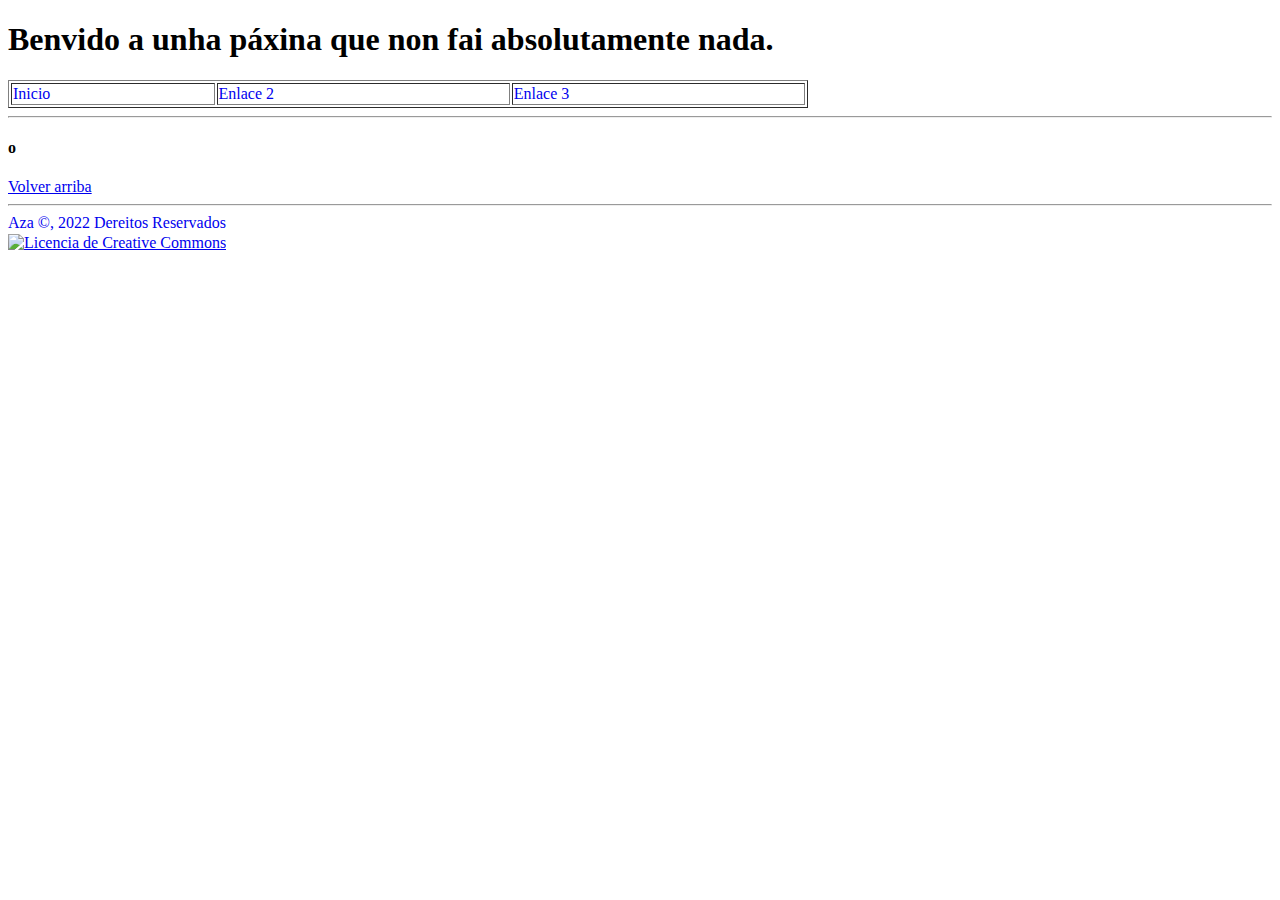
==== index.html @ 6698b7c3 "0.1α" ====
<!DOCTYPE html>
<html>
    <head>
        <meta charset="utf-8">
        <link rel="icon" href="/img/aza.png" type="image/x-icon">
        <link rel="stylesheet" href="/css/style.css">
        <title>Aza-web</title>
    </head>
<body>
<a name="indice"></a>
<h1>Benvido a unha páxina que non fai absolutamente nada.</h1>
<table width="800" border="1" class="table">
    <tr>
        <td><a href="#">Inicio</a></td>
        <td><a href="#2">Enlace 2</a></td>
        <td><a href="#3">Enlace 3</a></td>
    </tr>
</table>
<hr>
















































<a name="o"></a>
<h4>o</h4>

<a href="#indice">Volver arriba</a>
<hr>
<footer>
<div id="my-div">
<a href="https://github.com/Mixobixo7" class="fill-div"><span class="copy">Aza &copy;, 2022 Dereitos Reservados</span></a>
</div>
<a rel="license" href="http://creativecommons.org/licenses/by-nc-nd/4.0/"><img alt="Licencia de Creative Commons" style="border-width:0" src="https://i.creativecommons.org/l/by-nc-nd/4.0/88x31.png"></a>
</footer>
</body>
</html>
---- css/style.css ----
.table a
{
    display:block;
    text-decoration:none;
}
#my-div {
    background-color: none;
    width: 300px;
    height: 20px;
}
a.fill-div {
    display: block;
    height: 100%;
    width: 100%;
    text-decoration: none;
}
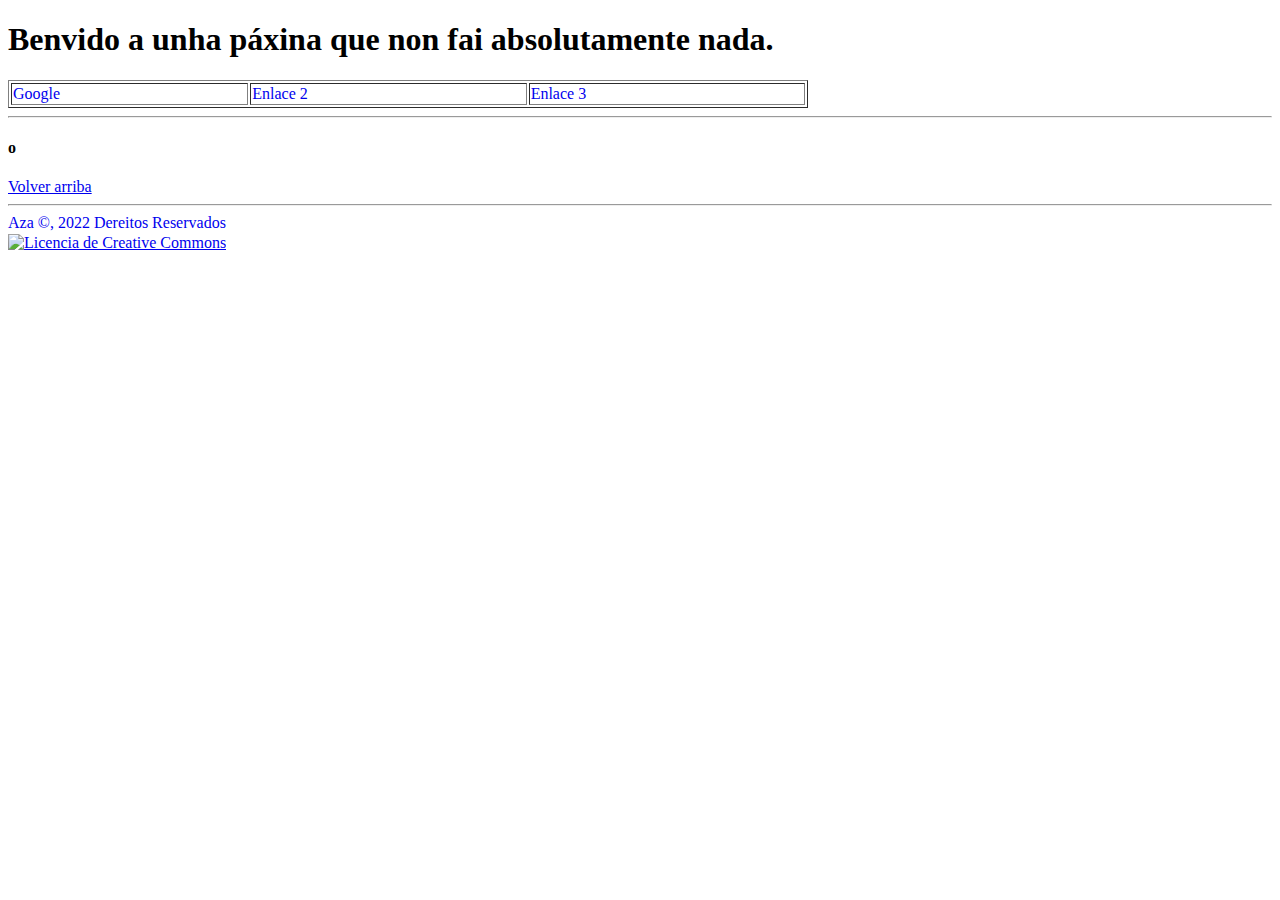
==== commit 9abf9e02: "Update index.html" ====
--- a/index.html
+++ b/index.html
@@ -11,7 +11,7 @@
 <h1>Benvido a unha páxina que non fai absolutamente nada.</h1>
 <table width="800" border="1" class="table">
     <tr>
-        <td><a href="#">Inicio</a></td>
+        <td><a href="#">Google</a></td>
         <td><a href="#2">Enlace 2</a></td>
         <td><a href="#3">Enlace 3</a></td>
     </tr>
@@ -74,7 +74,7 @@
 <div id="my-div">
 <a href="https://github.com/Mixobixo7" class="fill-div"><span class="copy">Aza &copy;, 2022 Dereitos Reservados</span></a>
 </div>
-<a rel="license" href="http://creativecommons.org/licenses/by-nc-nd/4.0/"><img alt="Licencia de Creative Commons" style="border-width:0" src="https://i.creativecommons.org/l/by-nc-nd/4.0/88x31.png"></a>
+<a rel="license" href="https://creativecommons.org/licenses/by-nc-nd/4.0/deed.gl"><img alt="Licencia de Creative Commons" style="border-width:0" src="https://i.creativecommons.org/l/by-nc-nd/4.0/88x31.png"></a>
 </footer>
 </body>
-</html>+</html>
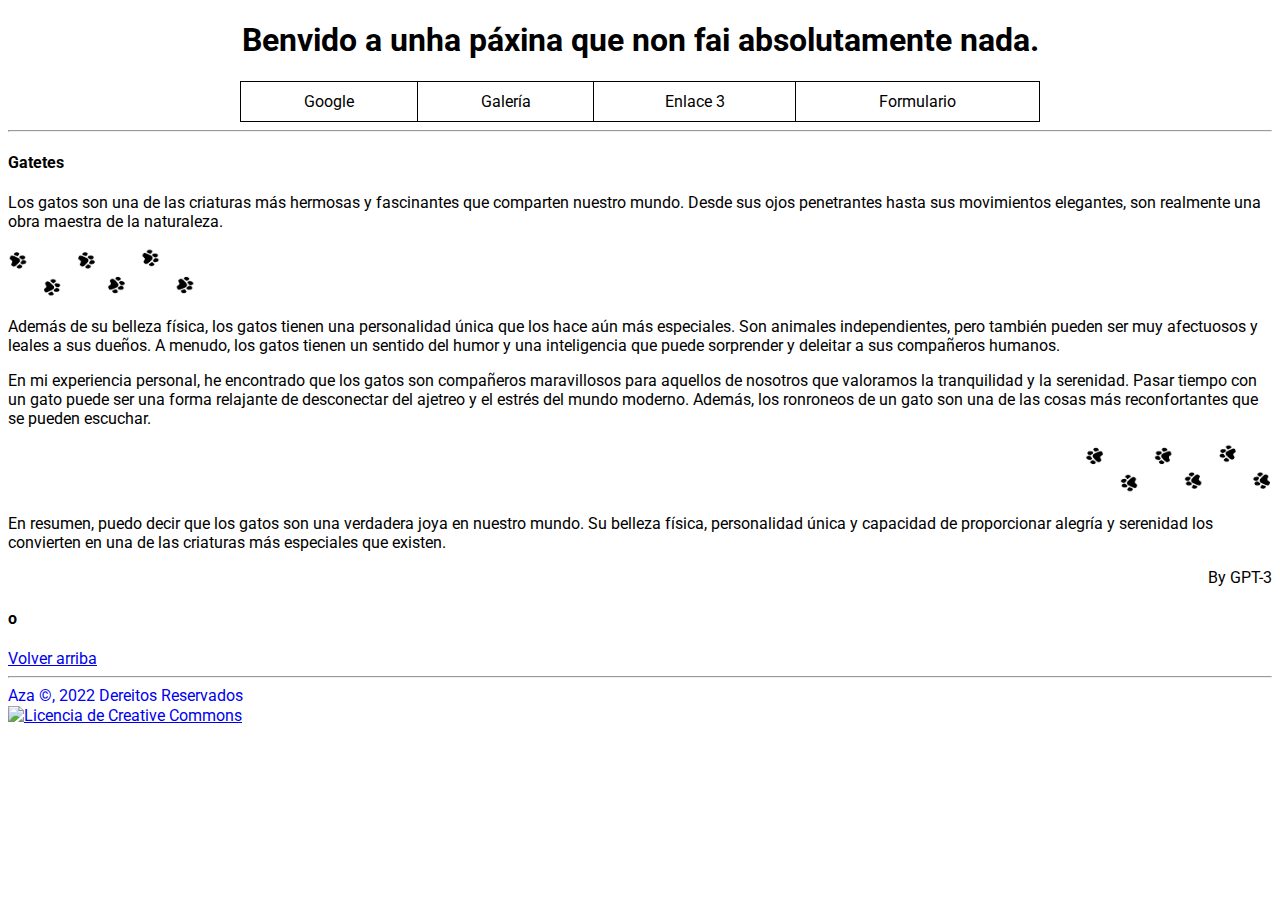
==== commit 4b11f154: "Subida de cambios" ====
--- a/index.html
+++ b/index.html
@@ -1,5 +1,5 @@
 <!DOCTYPE html>
-<html>
+<html lang="es">
     <head>
         <meta charset="utf-8">
         <link rel="icon" href="/img/aza.png" type="image/x-icon">
@@ -11,17 +11,21 @@
 <h1>Benvido a unha páxina que non fai absolutamente nada.</h1>
 <table width="800" border="1" class="table">
     <tr>
-        <td><a href="#">Google</a></td>
-        <td><a href="#2">Enlace 2</a></td>
+        <td><a href="https://13260ac5.mixobixo7-github-io.pages.dev/null">Google</a></td>
+        <td><a href="/galería.html">Galería</a></td>
         <td><a href="#3">Enlace 3</a></td>
+        <td><a href="/formulario.html">Formulario</a></td>
     </tr>
 </table>
 <hr>
-
-
-
-
-
+<h4>Gatetes</h4>
+<p>Los gatos son una de las criaturas más hermosas y fascinantes que comparten nuestro mundo. Desde sus ojos penetrantes hasta sus movimientos elegantes, son realmente una obra maestra de la naturaleza.</p>
+<img style="height: 50px;" src="/img/patitas.png" alt="patas">
+<p>Además de su belleza física, los gatos tienen una personalidad única que los hace aún más especiales. Son animales independientes, pero también pueden ser muy afectuosos y leales a sus dueños. A menudo, los gatos tienen un sentido del humor y una inteligencia que puede sorprender y deleitar a sus compañeros humanos.</p>
+<p>En mi experiencia personal, he encontrado que los gatos son compañeros maravillosos para aquellos de nosotros que valoramos la tranquilidad y la serenidad. Pasar tiempo con un gato puede ser una forma relajante de desconectar del ajetreo y el estrés del mundo moderno. Además, los ronroneos de un gato son una de las cosas más reconfortantes que se pueden escuchar.</p>
+<p style="text-align: right;"><img style="height: 50px; transform: rotate(-0.50turn);" src="/img/patitas.png" alt="patas"></p>
+<p>En resumen, puedo decir que los gatos son una verdadera joya en nuestro mundo. Su belleza física, personalidad única y capacidad de proporcionar alegría y serenidad los convierten en una de las criaturas más especiales que existen.</p>
+<p style="text-align: right;">By GPT-3</p>
 
 
 
--- a/css/style.css
+++ b/css/style.css
@@ -1,8 +1,25 @@
+@import url('https://fonts.googleapis.com/css2?family=Roboto:wght@400;700&display=swap');
+
+body {
+    font-family: 'Roboto', sans-serif;
+  }
 .table a
 {
     display:block;
+    color: black;
     text-decoration:none;
+    text-align: center;
 }
+.table {
+    border-collapse: collapse;
+    width: 800px;
+    margin: auto;
+  }
+  
+  .table td {
+    border: 1px solid black;
+    padding: 10px;
+  }
 #my-div {
     background-color: none;
     width: 300px;
@@ -13,4 +30,7 @@
     height: 100%;
     width: 100%;
     text-decoration: none;
+}
+h1{
+    text-align: center;
 }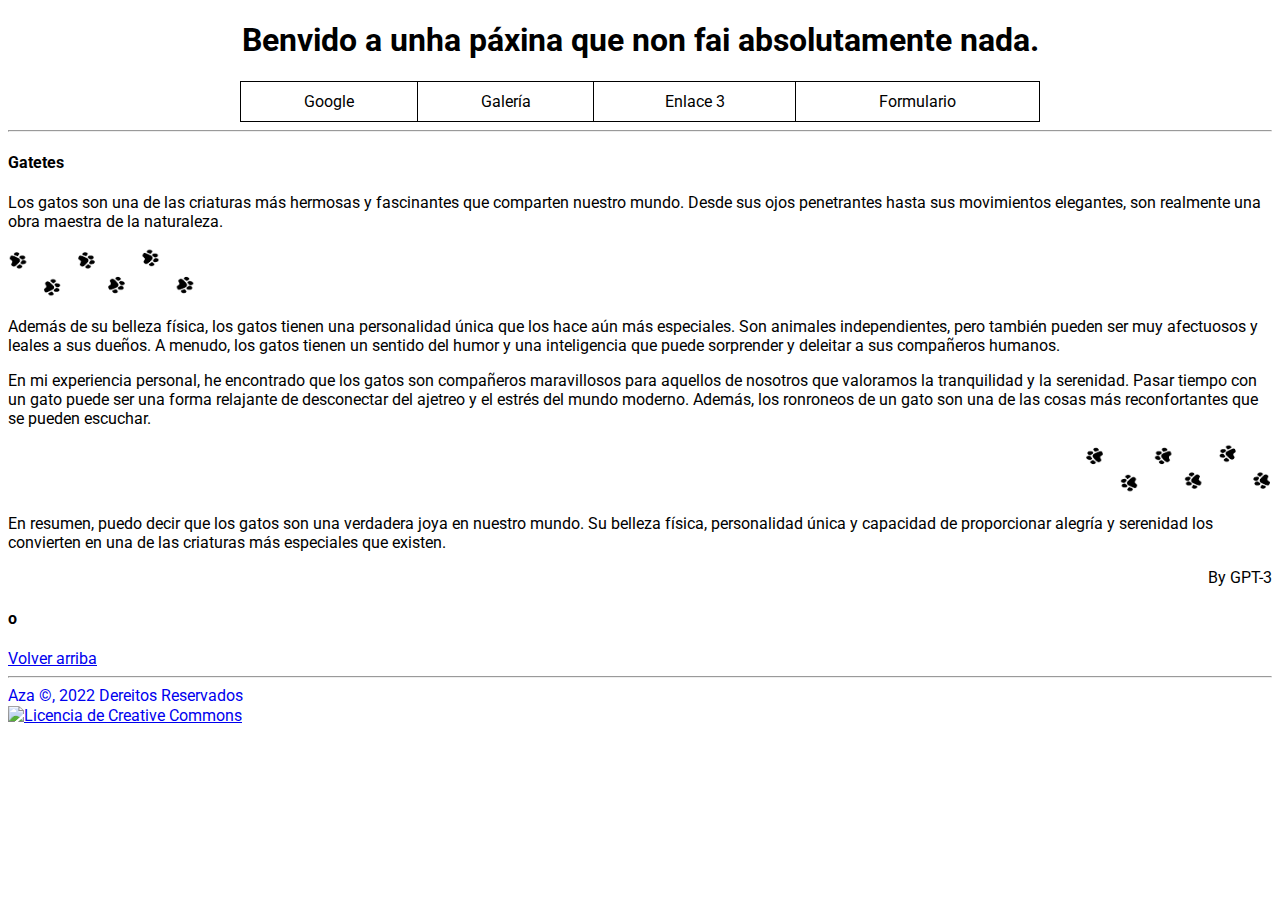
==== commit 67aa07f1: "Actualizar index.html" ====
--- a/index.html
+++ b/index.html
@@ -12,7 +12,7 @@
 <table width="800" border="1" class="table">
     <tr>
         <td><a href="https://13260ac5.mixobixo7-github-io.pages.dev/null">Google</a></td>
-        <td><a href="/galería.html">Galería</a></td>
+        <td><a href="/galeria.html">Galería</a></td>
         <td><a href="#3">Enlace 3</a></td>
         <td><a href="/formulario.html">Formulario</a></td>
     </tr>
